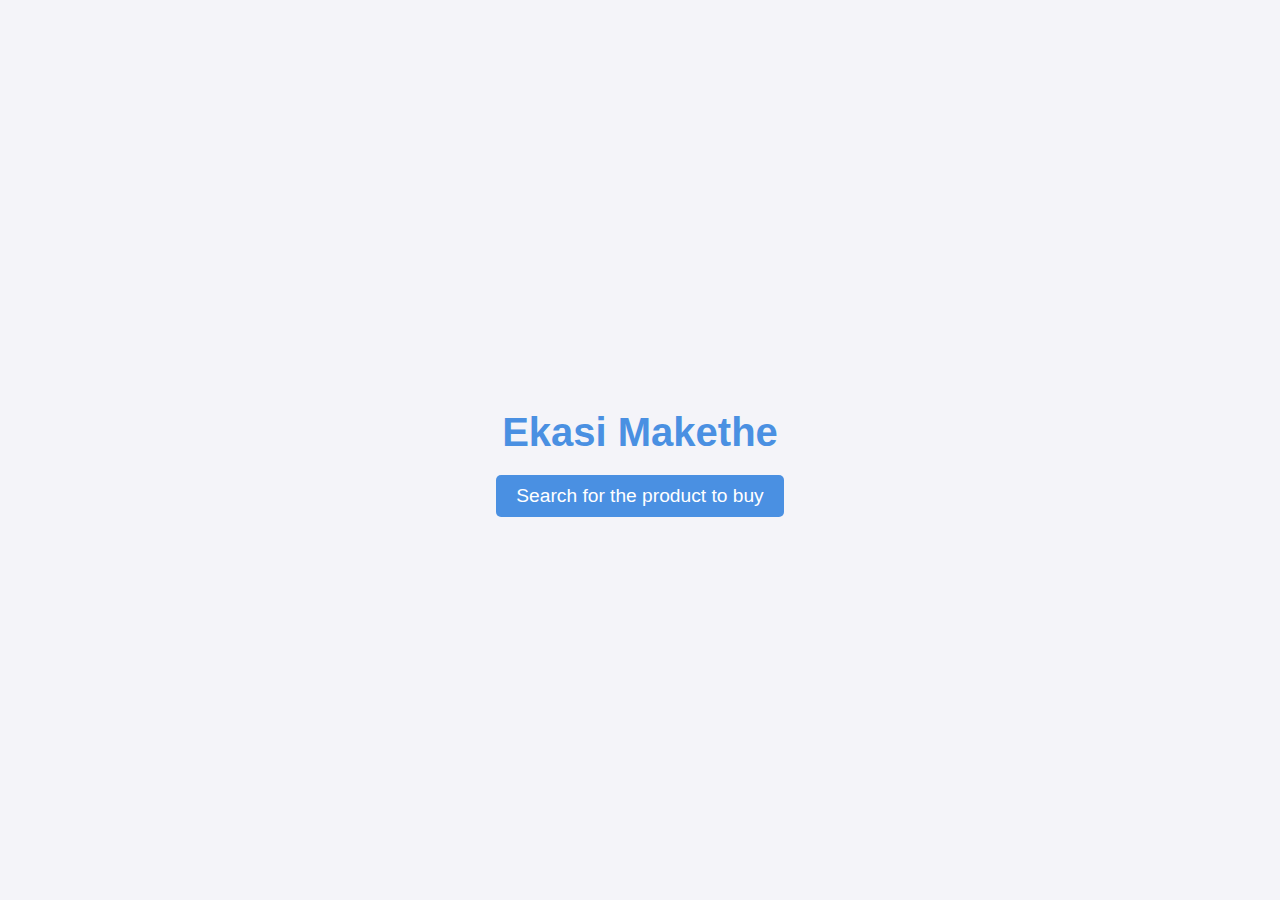
==== index.html @ 4d836944 "Add files via upload" ====
<!DOCTYPE html>
<html lang="en">
<head>
    <meta charset="UTF-8">
    <meta name="viewport" content="width=device-width, initial-scale=1.0">
    <link rel="stylesheet" href="styles.css">
    <title>Ekasi Makethe - Product Search</title>
</head>
<body>
    <div class="container">
        <h1>Ekasi Makethe</h1>
        <button id="voiceSearchBtn" onclick="startVoiceSearch()">Search for the product to buy</button>
    </div>
    <script src="app.js"></script>
</body>
</html>
---- styles.css ----
body {
    font-family: Arial, sans-serif;
    margin: 0;
    padding: 0;
    display: flex;
    justify-content: center;
    align-items: center;
    height: 100vh;
    background-color: #f4f4f9;
    color: #333;
}

.container {
    text-align: center;
}

h1 {
    font-size: 2.5rem;
    margin-bottom: 20px;
    color: #4a90e2;
}

button {
    font-size: 1.2rem;
    padding: 10px 20px;
    color: white;
    background-color: #4a90e2;
    border: none;
    border-radius: 5px;
    cursor: pointer;
    transition: background-color 0.3s;
}

button:hover {
    background-color: #357abf;
}
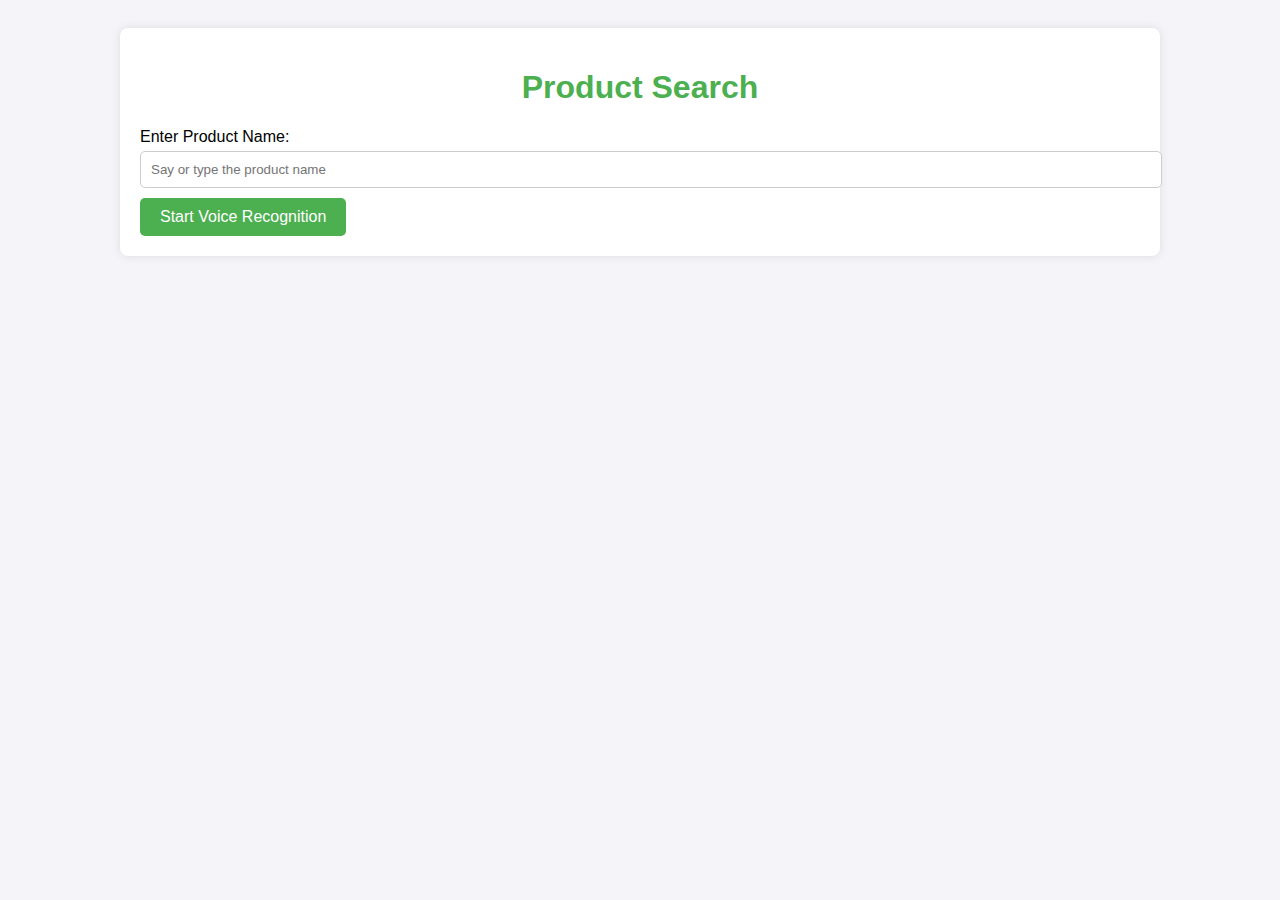
==== commit 18db6474: "Add files via upload" ====
--- a/index.html
+++ b/index.html
@@ -3,14 +3,33 @@
 <head>
     <meta charset="UTF-8">
     <meta name="viewport" content="width=device-width, initial-scale=1.0">
+    <title>Product List</title>
     <link rel="stylesheet" href="styles.css">
-    <title>Ekasi Makethe - Product Search</title>
 </head>
 <body>
     <div class="container">
-        <h1>Ekasi Makethe</h1>
-        <button id="voiceSearchBtn" onclick="startVoiceSearch()">Search for the product to buy</button>
+        <h1>Product Search</h1>
+        <label for="product-name">Enter Product Name:</label>
+        <input type="text" id="product-name" placeholder="Say or type the product name" oninput="searchProduct()">
+        <div id="voice-input">
+            <button onclick="startVoiceRecognition()">Start Voice Recognition</button>
+        </div>
+
+        <table id="product-table" style="display:none;">
+            <thead>
+                <tr>
+                    <th>Product</th>
+                    <th>Seller</th>
+                    <th>Available</th>
+                    <th>Distance (KM)</th>
+                    <th>Logistics</th>
+                    <th>Price</th>
+                </tr>
+            </thead>
+            <tbody id="product-list"></tbody>
+        </table>
     </div>
+
     <script src="app.js"></script>
 </body>
 </html>
--- a/styles.css
+++ b/styles.css
@@ -1,36 +1,54 @@
 body {
     font-family: Arial, sans-serif;
-    margin: 0;
-    padding: 0;
-    display: flex;
-    justify-content: center;
-    align-items: center;
-    height: 100vh;
     background-color: #f4f4f9;
-    color: #333;
+    padding: 20px;
 }
 
 .container {
-    text-align: center;
+    width: 90%;
+    max-width: 1000px;
+    margin: 0 auto;
+    background-color: white;
+    padding: 20px;
+    box-shadow: 0px 0px 10px rgba(0, 0, 0, 0.1);
+    border-radius: 8px;
 }
 
 h1 {
-    font-size: 2.5rem;
+    text-align: center;
+    color: #4CAF50;
+}
+
+.form-container {
     margin-bottom: 20px;
-    color: #4a90e2;
 }
 
 button {
-    font-size: 1.2rem;
+    background-color: #4CAF50;
+    color: white;
     padding: 10px 20px;
-    color: white;
-    background-color: #4a90e2;
     border: none;
     border-radius: 5px;
     cursor: pointer;
-    transition: background-color 0.3s;
+    font-size: 16px;
 }
 
-button:hover {
-    background-color: #357abf;
+button:disabled {
+    background-color: #ccc;
 }
+
+input, select {
+    padding: 10px;
+    width: 100%;
+    margin-top: 5px;
+    margin-bottom: 10px;
+    border-radius: 5px;
+    border: 1px solid #ccc;
+}
+
+#productPreview img {
+    max-width: 100%;
+    height: auto;
+    display: block;
+    margin: 20px 0;
+}
